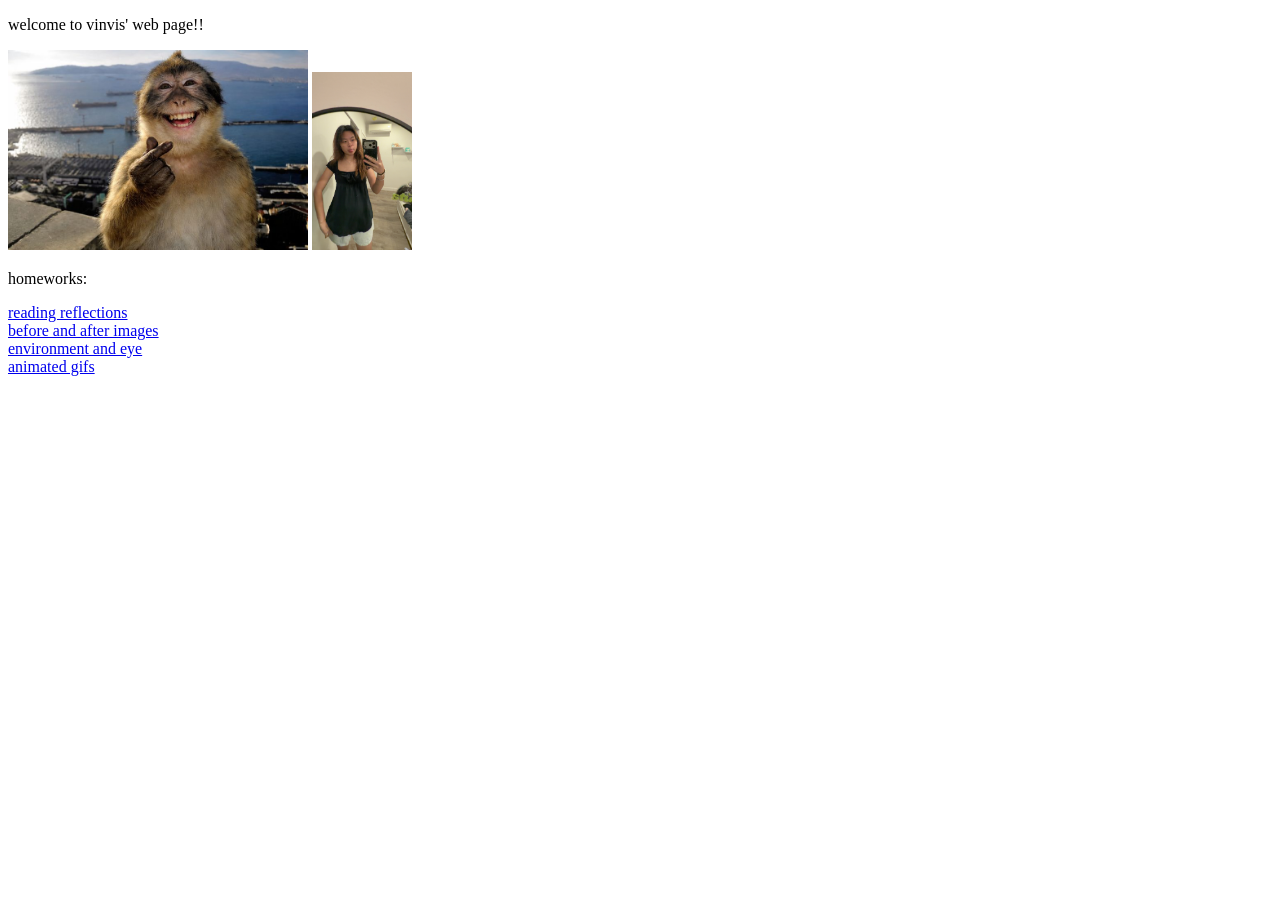
==== index.html @ 45e819e1 "Update index.html" ====
<!DOCTYPE html>
<html>
<body>
    <p>welcome to vinvis' web page!!</p>
    
    <!DOCTYPE html>
<html>
<body>

<img src="fingerheart.jpg" alt="eye" width="300">
<img src="me.JPG" alt="eye" width="100">

<html>
<body>
    
    <p>homeworks:</p>
    <div><a href="readings.html">reading reflections</a></div>
    <div><a href="hw3.html">before and after images</a></div>
    <div><a href="environmentandeye.html">environment and eye</a></div>
    <div><a href="animatedgifs.html">animated gifs</a></div>
</body>
</html>
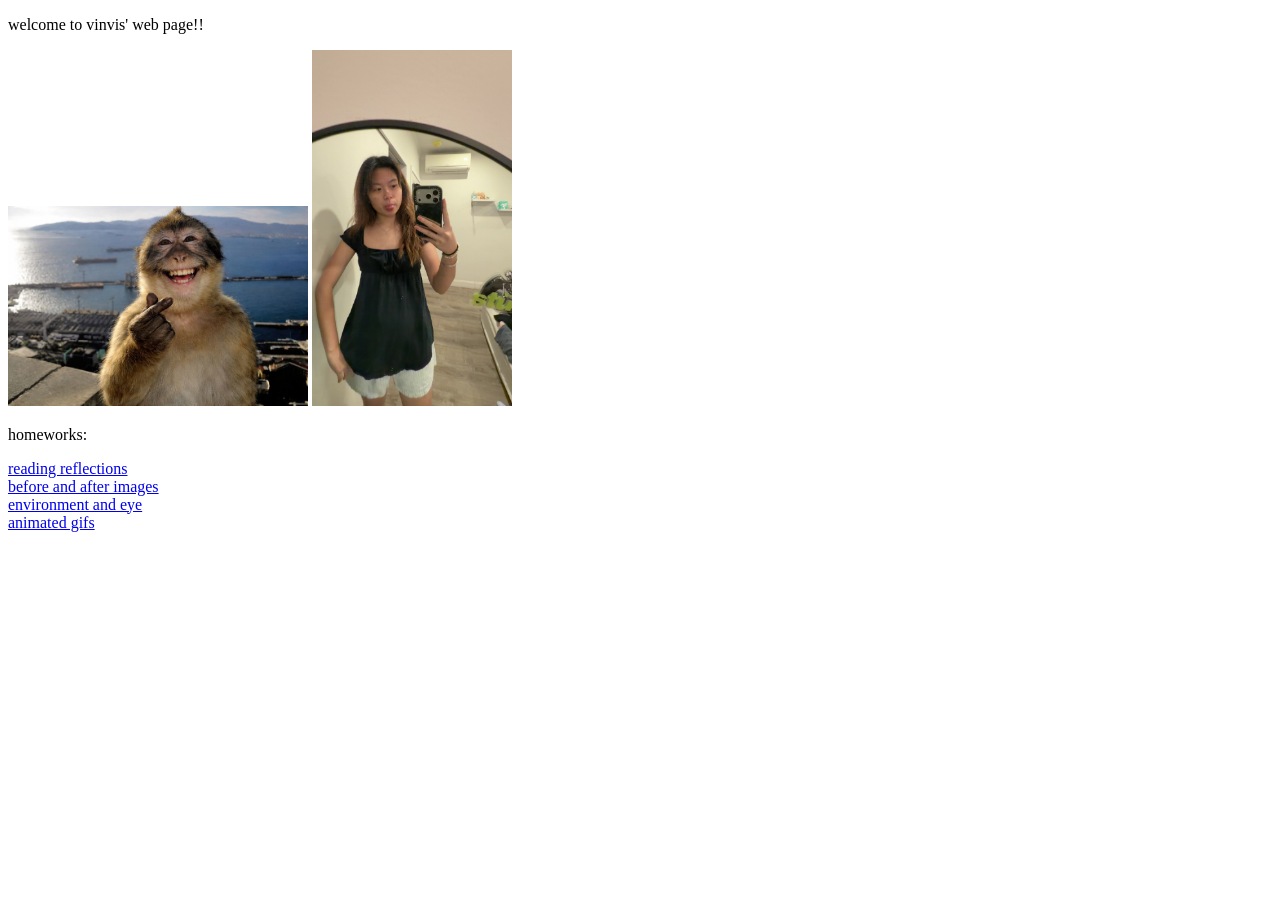
==== commit 2a930624: "Update index.html" ====
--- a/index.html
+++ b/index.html
@@ -8,7 +8,7 @@
 <body>
 
 <img src="fingerheart.jpg" alt="eye" width="300">
-<img src="me.JPG" alt="eye" width="100">
+<img src="me.JPG" alt="eye" width="200">
 
 <html>
 <body>
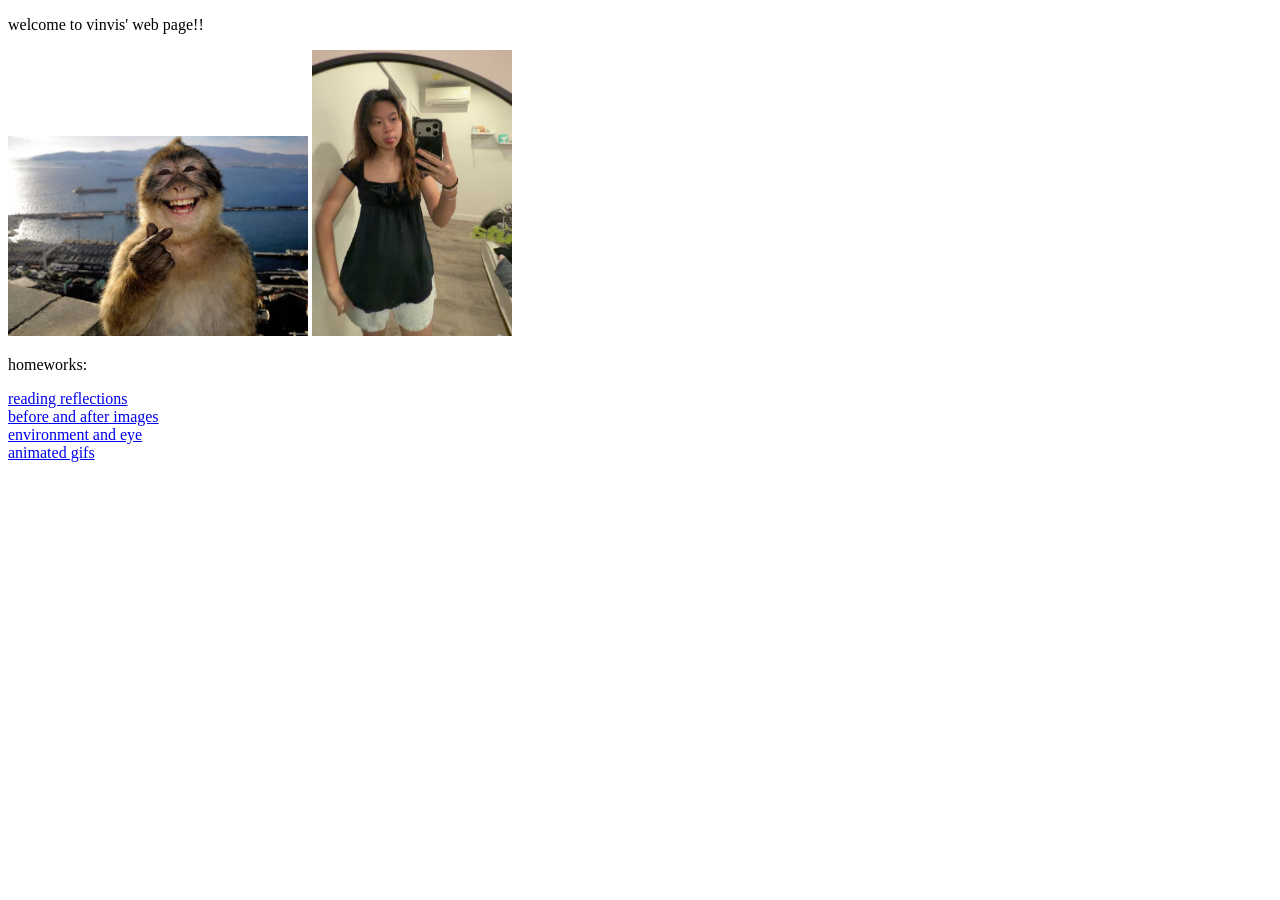
==== commit 15fe6447: "Update index.html" ====
--- a/index.html
+++ b/index.html
@@ -8,7 +8,7 @@
 <body>
 
 <img src="fingerheart.jpg" alt="eye" width="300">
-<img src="me.JPG" alt="eye" width="200">
+<img src="IMG_0980.jpg" alt="eye" width="200">
 
 <html>
 <body>
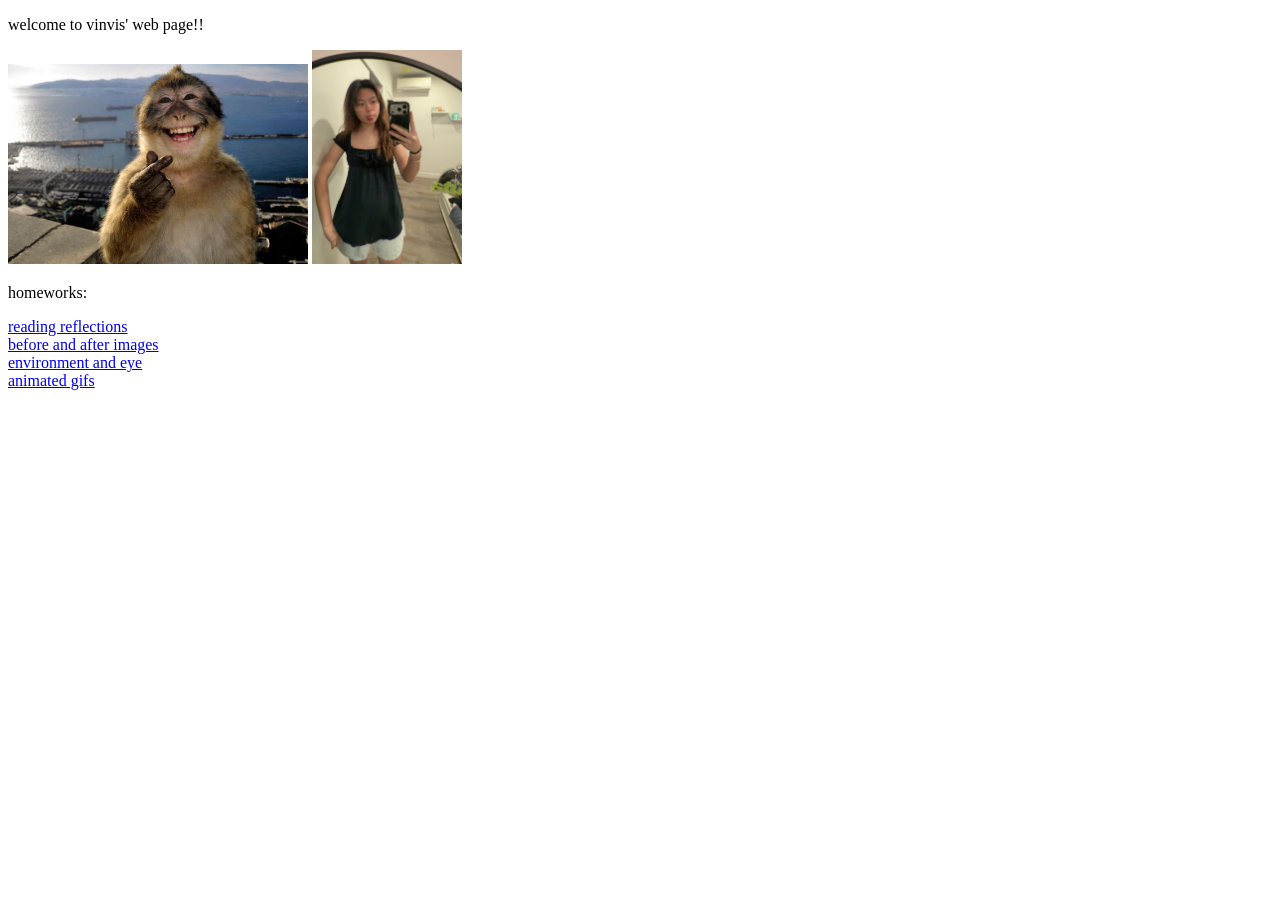
==== commit 67d1307e: "Update index.html" ====
--- a/index.html
+++ b/index.html
@@ -8,7 +8,7 @@
 <body>
 
 <img src="fingerheart.jpg" alt="eye" width="300">
-<img src="IMG_0980.jpg" alt="eye" width="200">
+<img src="IMG_0980.jpg" alt="eye" width="150">
 
 <html>
 <body>
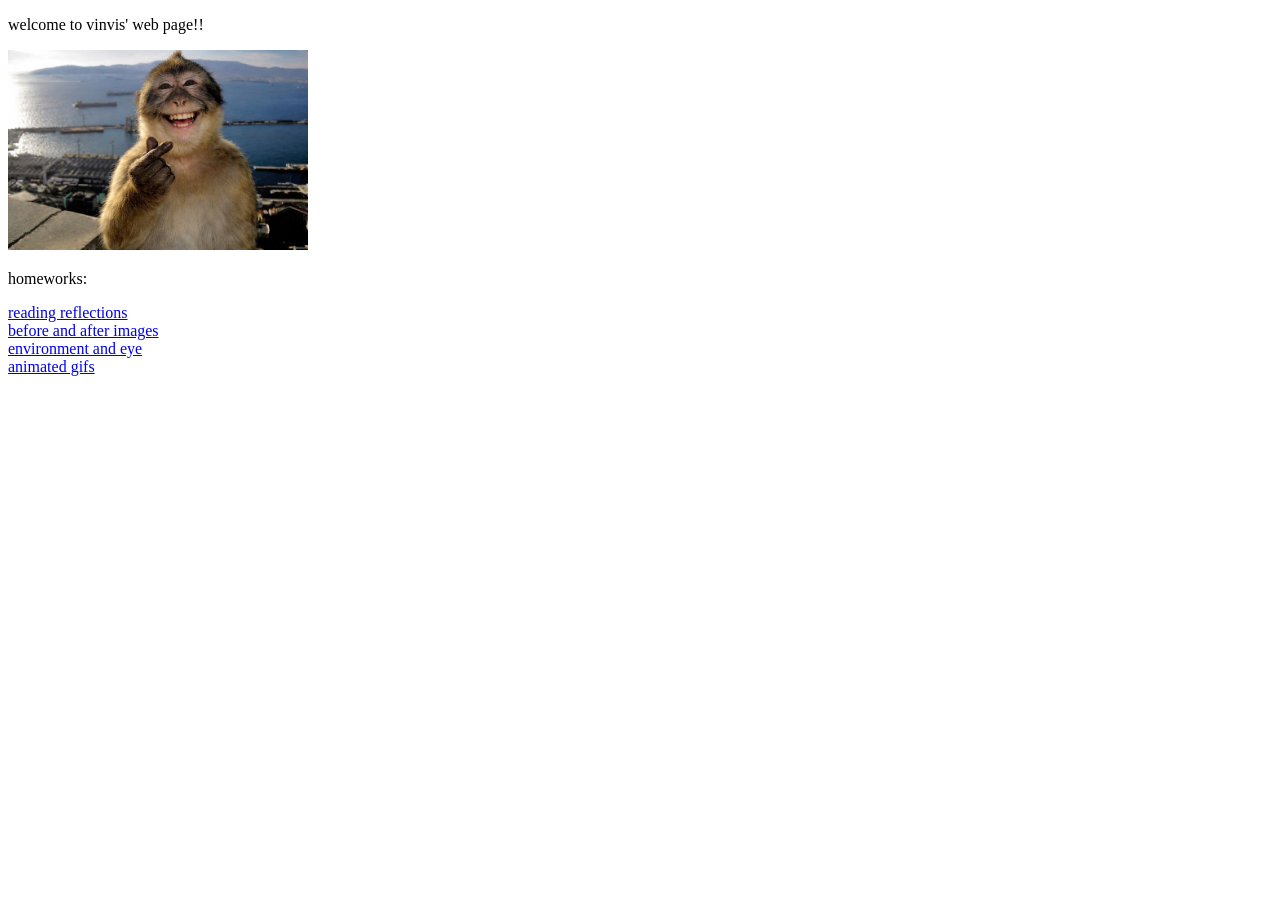
==== commit 8f4702b0: "Update index.html" ====
--- a/index.html
+++ b/index.html
@@ -8,7 +8,6 @@
 <body>
 
 <img src="fingerheart.jpg" alt="eye" width="300">
-<img src="IMG_0980.jpg" alt="eye" width="150">
 
 <html>
 <body>
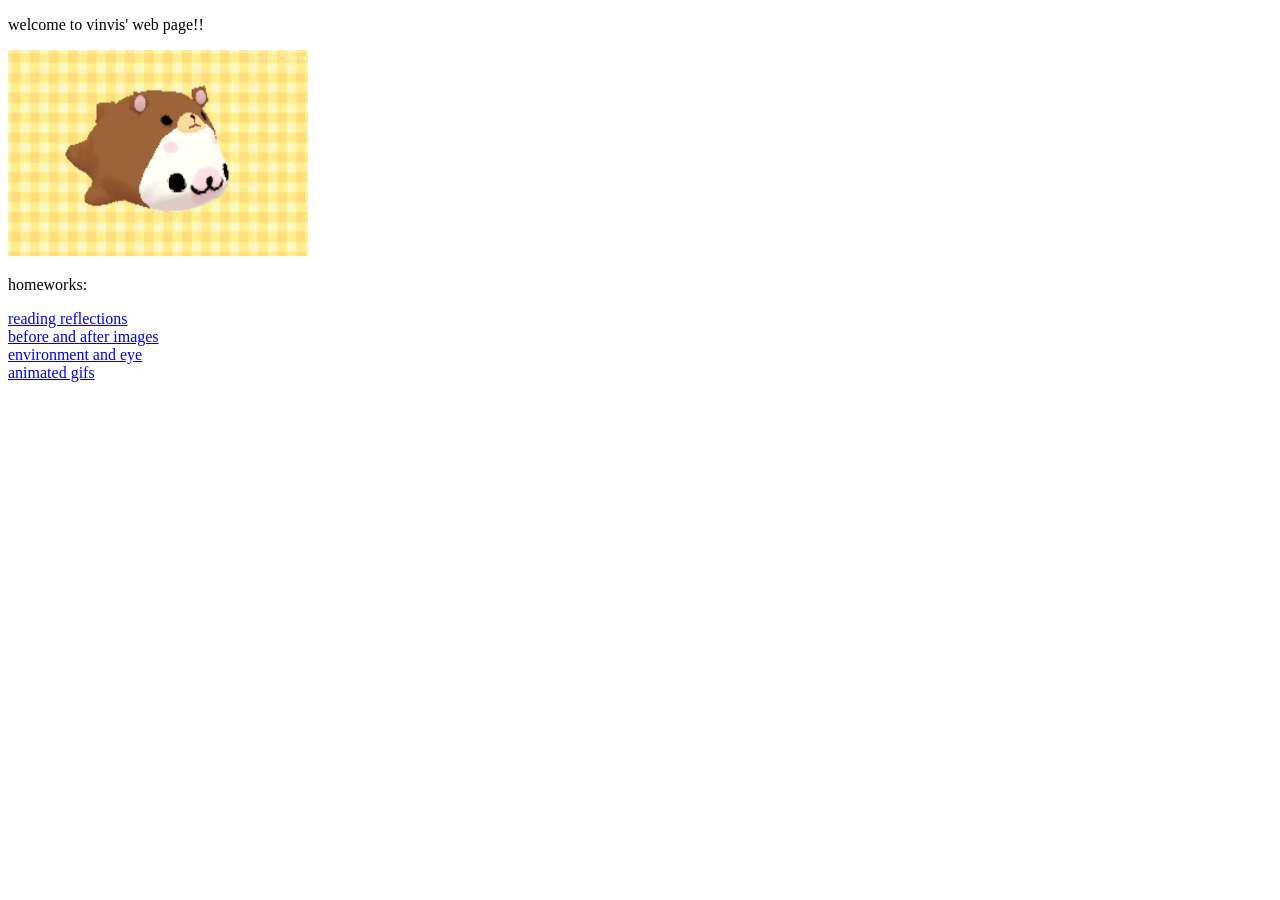
==== commit 0a0676fe: "Update index.html" ====
--- a/index.html
+++ b/index.html
@@ -7,7 +7,7 @@
 <html>
 <body>
 
-<img src="fingerheart.jpg" alt="eye" width="300">
+<img src="fb3e984299f931d42d0d690f027182b3.jpg" alt="eye" width="300">
 
 <html>
 <body>
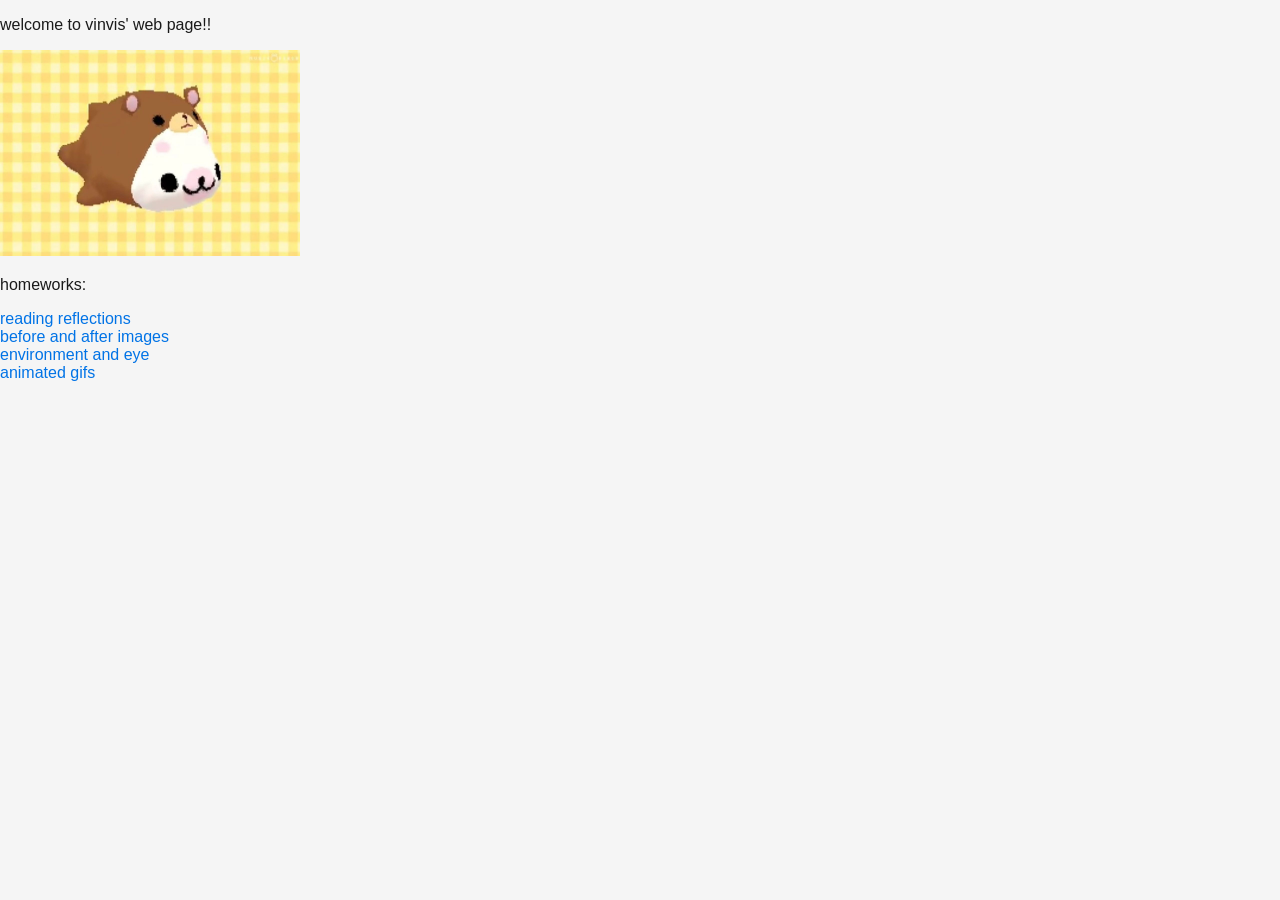
==== commit f6461e61: "Update index.html" ====
--- a/index.html
+++ b/index.html
@@ -2,6 +2,8 @@
 <html>
 <body>
     <p>welcome to vinvis' web page!!</p>
+
+    <link rel="stylesheet" type="text/css" href="style.css"> 
     
     <!DOCTYPE html>
 <html>
--- a/style.css
+++ b/style.css
@@ -0,0 +1,37 @@
+/* Full page background */
+body {
+    background-color: #f5f5f5;
+    background-image: url('images/background.jpg');
+    background-repeat: no-repeat;
+    background-size: cover;
+    background-position: center;
+    color: #1a1a1a; /* Default text color */
+    margin: 0;
+    padding: 0;
+    font-family: 'Arial', sans-serif;
+    font-size: 16px;
+}
+
+/* Link colors */
+a {
+    color: #0073e6; /* Link color */
+    text-decoration: none;
+}
+
+/* Changes text color and adds underline on mouse hover */
+a:hover {
+    color: #005bb5;
+    text-decoration: underline;
+}
+
+/* Heading styles */
+h1 {
+    color: #111111; /* Heading color */
+    font-size: 36px;
+    margin: 24px 0 8px;
+}
+h2 {
+    color: #333333; /* Subheading color */
+    font-size: 28px;
+    margin: 16px 0 8px;
+}
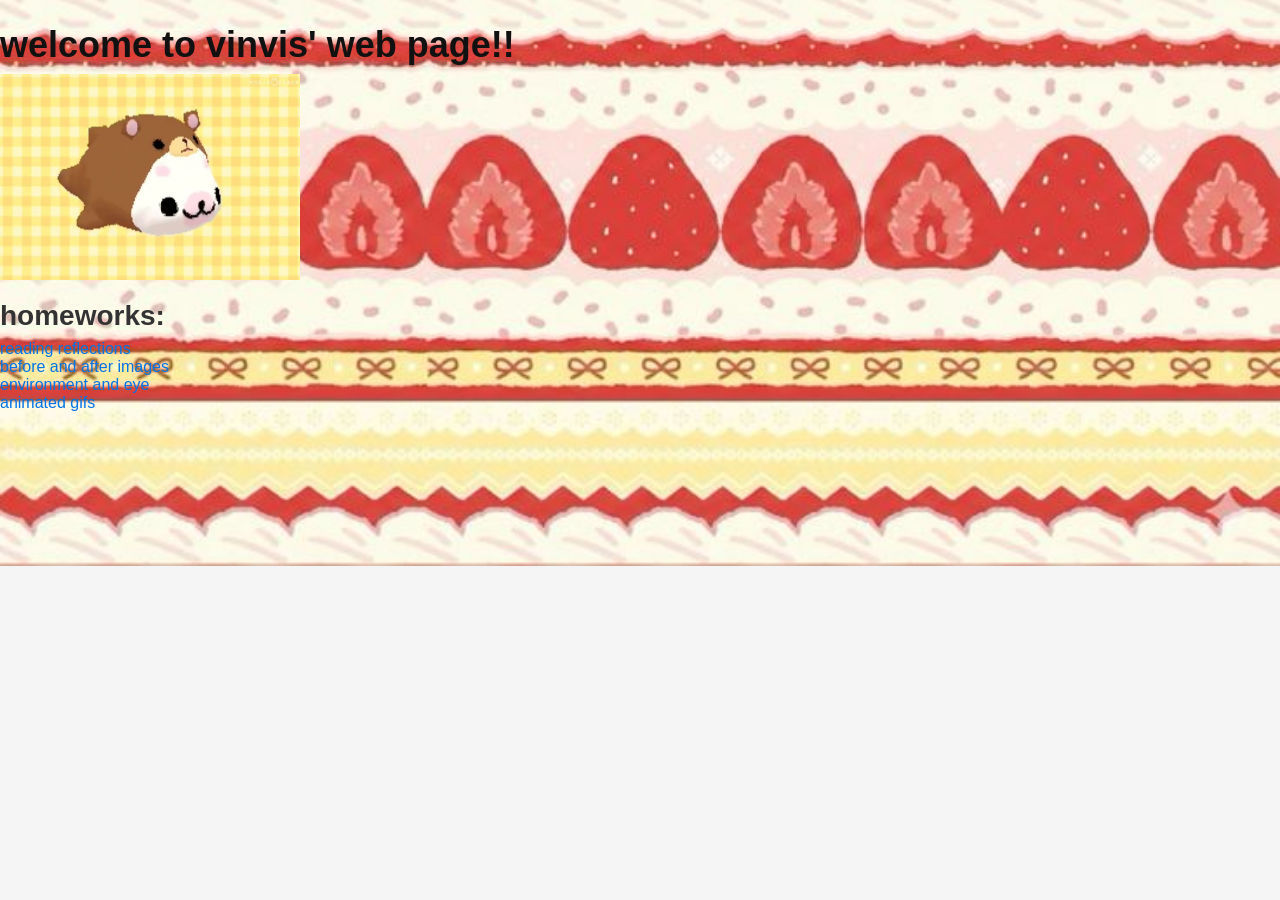
==== commit db676eac: "Update index.html" ====
--- a/index.html
+++ b/index.html
@@ -1,20 +1,15 @@
 <!DOCTYPE html>
 <html>
+    <head>
+        <title> Vinvis' webpage </title>
+          <link rel="stylesheet" type="text/css" href="style.css"> 
+    </head>
 <body>
-    <p>welcome to vinvis' web page!!</p>
-
-    <link rel="stylesheet" type="text/css" href="style.css"> 
-    
-    <!DOCTYPE html>
-<html>
-<body>
+    <h1>welcome to vinvis' web page!!</h1>
 
 <img src="fb3e984299f931d42d0d690f027182b3.jpg" alt="eye" width="300">
-
-<html>
-<body>
     
-    <p>homeworks:</p>
+    <h2>homeworks:</h2>
     <div><a href="readings.html">reading reflections</a></div>
     <div><a href="hw3.html">before and after images</a></div>
     <div><a href="environmentandeye.html">environment and eye</a></div>
--- a/style.css
+++ b/style.css
@@ -1,7 +1,7 @@
 /* Full page background */
 body {
     background-color: #f5f5f5;
-    background-image: url('images/background.jpg');
+    background-image: url('d28befbce52936e9fdb96984420403dd.jpg');
     background-repeat: no-repeat;
     background-size: cover;
     background-position: center;
@@ -35,3 +35,7 @@
     font-size: 28px;
     margin: 16px 0 8px;
 }
+
+}
+body.newpage {
+    background-image:url("d28befbce52936e9fdb96984420403dd.jpg"); 
